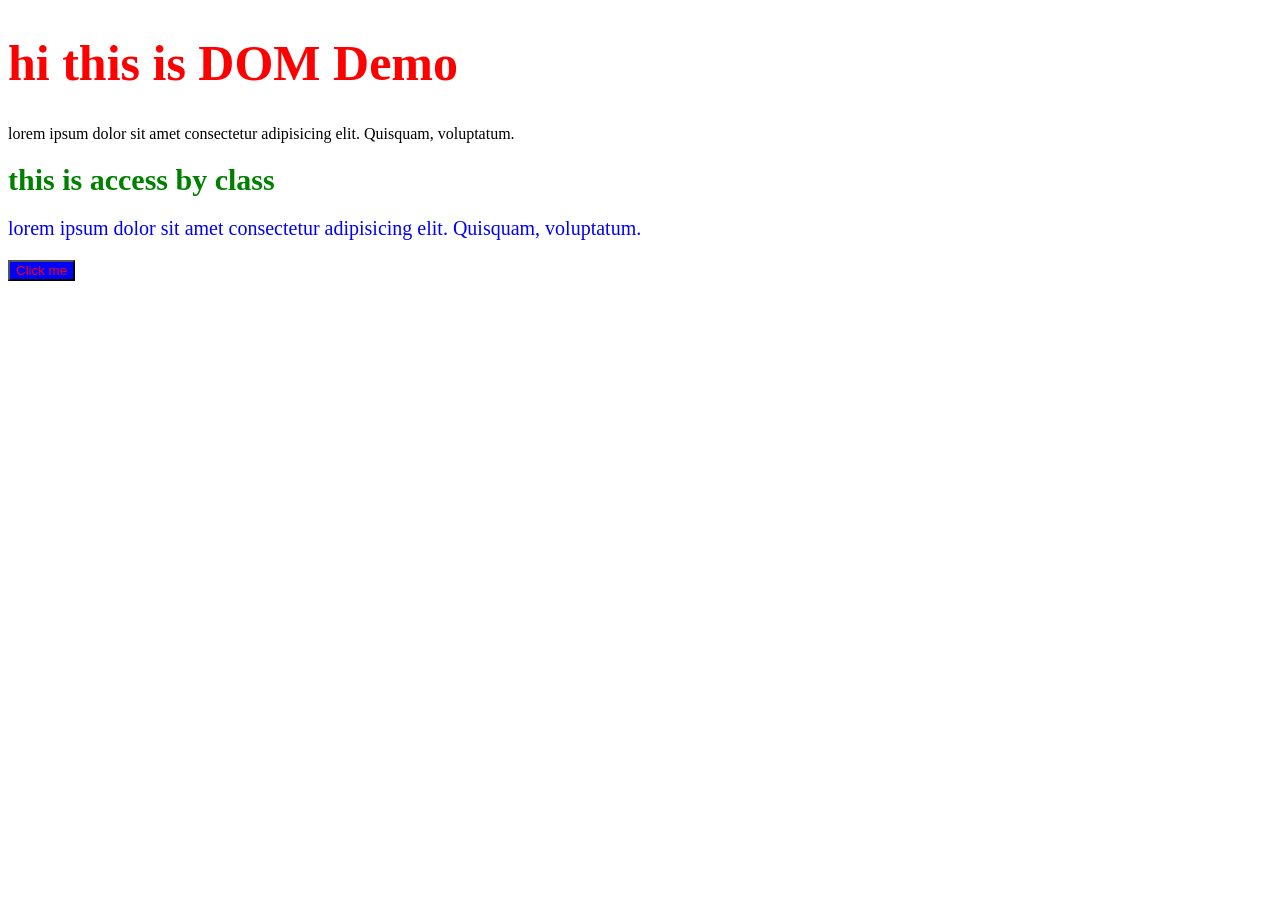
==== 07-dom/index.html @ 5b6669ce "refactor: organize all JS files into proper topic folders" ====
<!DOCTYPE html>
<html lang="en">
<head>
    <meta charset="UTF-8">
    <meta name="viewport" content="width=device-width, initial-scale=1.0">
    <title>this is DOM demo</title>
    <link rel="stylesheet" href="style.css">
</head>
<body>
    <!-- access element by id  -->
    <h1 id = "heading">hi this is DOM Demo </h1>
    <p id = "paragraph">lorem ipsum dolor sit amet consectetur adipisicing elit. Quisquam, voluptatum.</p>

    <!-- access element by class  -->
     <h1 class = "heading">this is access by class</h1>
     <p class = "paragraph">lorem ipsum dolor sit amet consectetur adipisicing elit. Quisquam, voluptatum.</p>
    <button class="btn">Click me</button>
    
<script src="script.js"></script>
</body>

</html>
---- 07-dom/style.css ----
/* Change color in same id */
#heading {
    color: red;
    font-size: 50px;
}

/* Change color in same class */
.paragraph {
    color: blue;
    font-size: 20px;
}

/* Change color for the button
 */
.btn {
    color: red;
    background-color: blue;
}   

/* changes color of all classes */
.heading {
    color: green;
    font-size: 30px;
}
.paragraph {
    color: yellow;
    font-size: 20px;
}
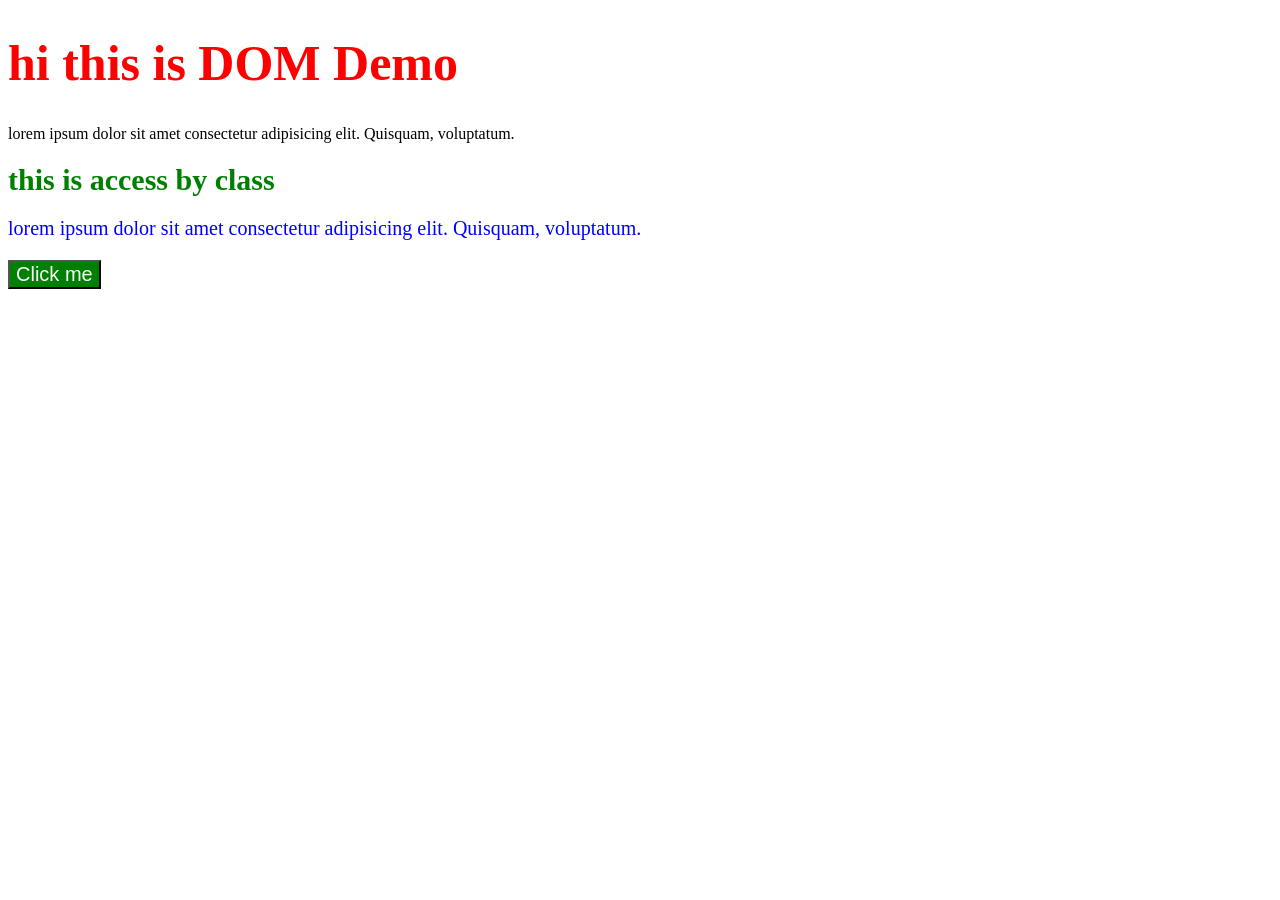
==== commit 998151c1: "add: implement querySelector and querySelectorAll for button element access in script.js and update " ====
--- a/07-dom/index.html
+++ b/07-dom/index.html
@@ -15,7 +15,9 @@
      <h1 class = "heading">this is access by class</h1>
      <p class = "paragraph">lorem ipsum dolor sit amet consectetur adipisicing elit. Quisquam, voluptatum.</p>
     <button class="btn">Click me</button>
-    
+
+    <!-- access element by select query selector -->
+     
 <script src="script.js"></script>
 </body>
 
